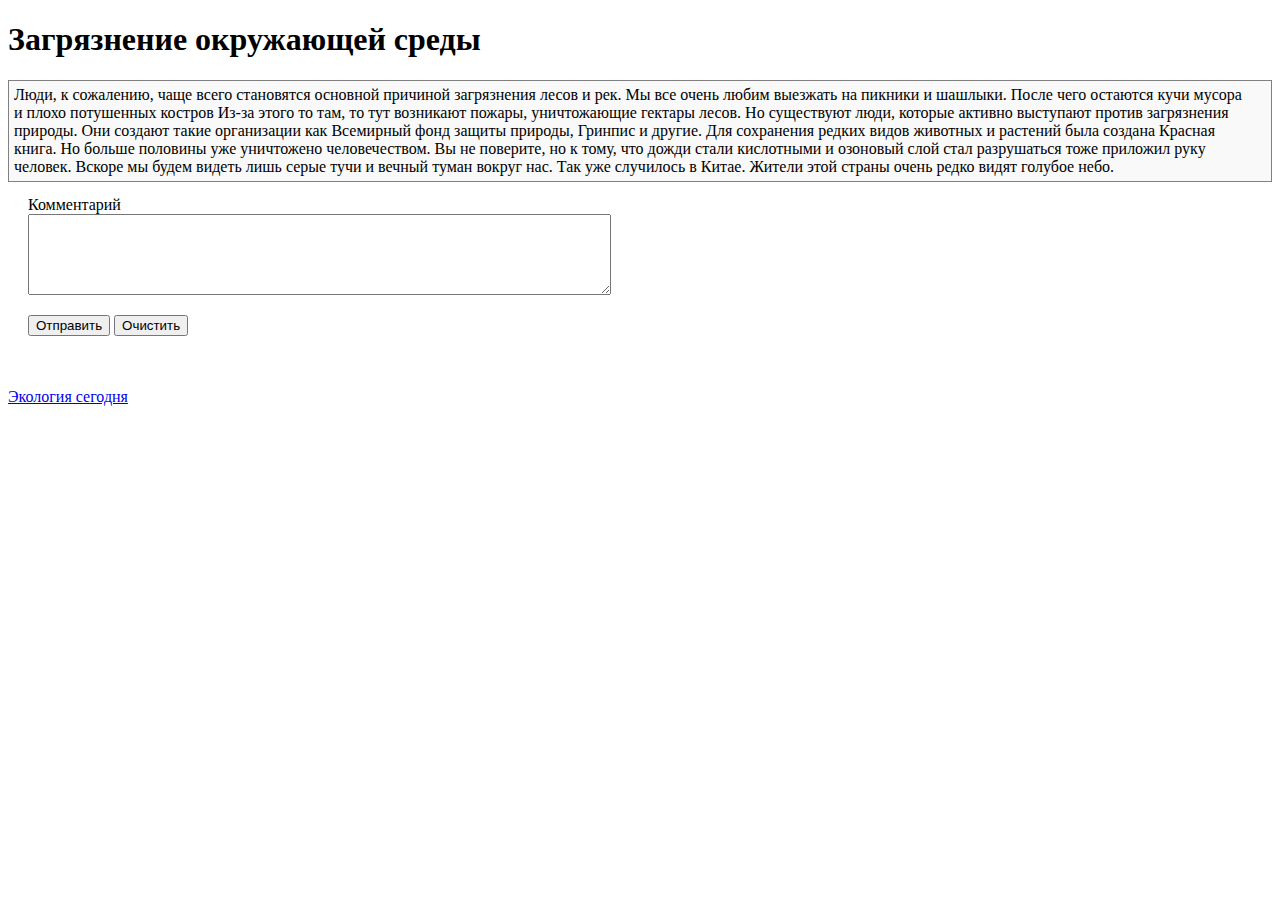
==== second.html @ e5cd2460 "Update second.html" ====
<!DOCTYPE html>
<html lang="en">
<head>
  <meta charset="UTF-8">
  <title>Second</title>
  <style type="text/css">
   .block1 { 
    background: #f9f9f9;
    padding: 5px;
    padding-right: 20px; 
    border: solid 1px grey; 
    float: left;
   }
   .block2{
  border-radius: 5px;
  padding: 20px;
  padding-top: 100px;  
  width: 400px;  
  }
  </style> 
</head>
<body>
  <h1>Загрязнение окружающей среды</h1>
  <div class="block1">Люди, к сожалению, чаще всего становятся основной причиной загрязнения лесов и рек. Мы все очень любим выезжать на пикники и шашлыки. После чего остаются кучи мусора и плохо потушенных костров Из-за этого то там, то тут возникают пожары, уничтожающие гектары лесов. Но существуют люди, которые активно выступают против загрязнения природы. Они создают такие организации как Всемирный фонд защиты природы, Гринпис и другие. Для сохранения редких видов животных и растений была создана Красная книга. Но больше половины уже уничтожено человечеством. Вы не поверите, но к тому, что дожди стали кислотными и озоновый слой стал разрушаться тоже приложил руку человек. Вскоре мы будем видеть лишь серые тучи и вечный туман вокруг нас. Так уже случилось в Китае. Жители этой страны очень редко видят голубое небо.
  </div>
  <div class="block2">
  <form>   
  <p>Комментарий<Br>
   <textarea name="comment" cols="70" rows="5"></textarea></p>
   <p><input type="submit" value="Отправить">
   <input type="reset" value="Очистить"></p>
 </form>
 </div>
  <p><a href="index.html">Экология сегодня</a></p>
</body>
</html>
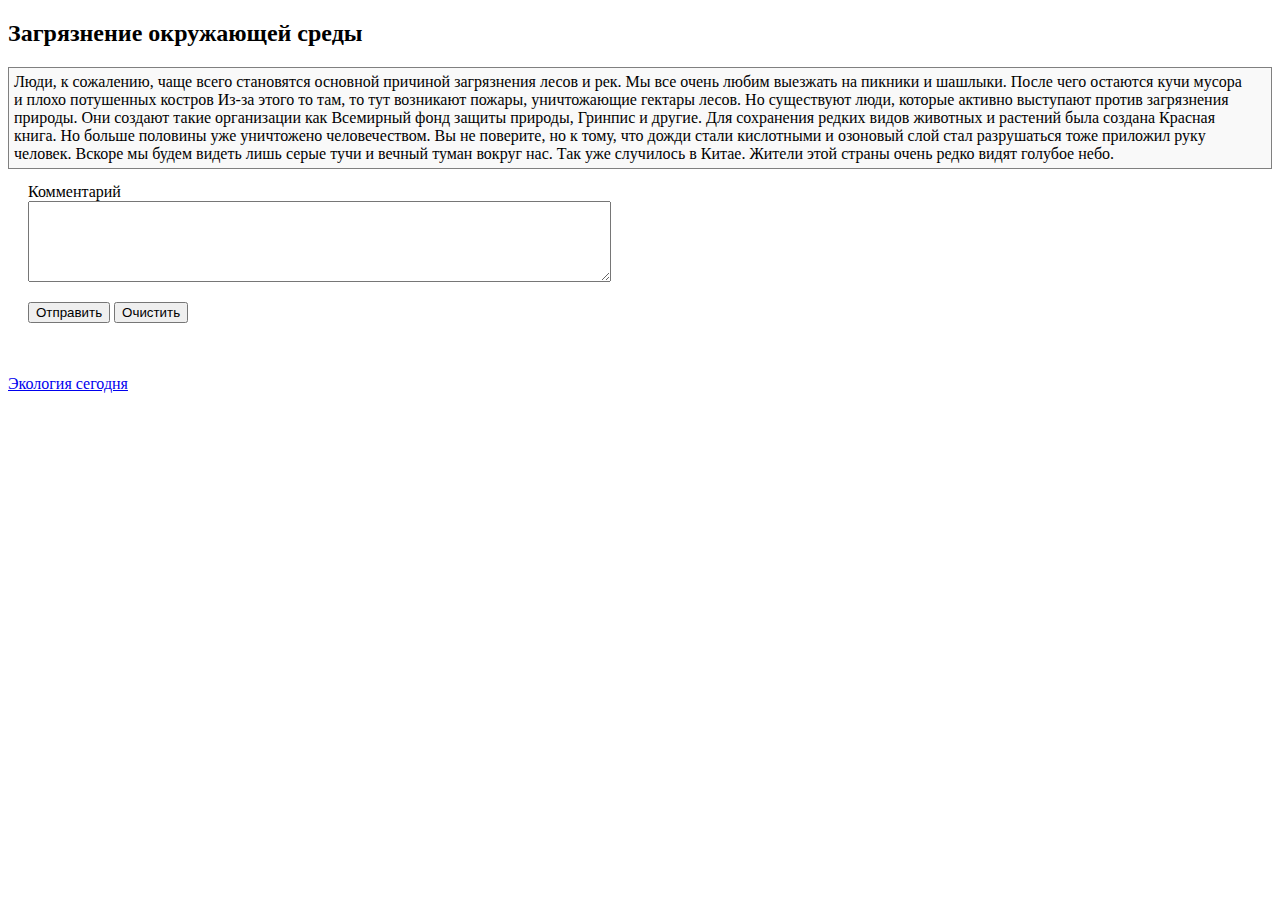
==== commit 31b11dd1: "Update second.html" ====
--- a/second.html
+++ b/second.html
@@ -20,7 +20,7 @@
   </style> 
 </head>
 <body>
-  <h1>Загрязнение окружающей среды</h1>
+  <h2>Загрязнение окружающей среды</h2>
   <div class="block1">Люди, к сожалению, чаще всего становятся основной причиной загрязнения лесов и рек. Мы все очень любим выезжать на пикники и шашлыки. После чего остаются кучи мусора и плохо потушенных костров Из-за этого то там, то тут возникают пожары, уничтожающие гектары лесов. Но существуют люди, которые активно выступают против загрязнения природы. Они создают такие организации как Всемирный фонд защиты природы, Гринпис и другие. Для сохранения редких видов животных и растений была создана Красная книга. Но больше половины уже уничтожено человечеством. Вы не поверите, но к тому, что дожди стали кислотными и озоновый слой стал разрушаться тоже приложил руку человек. Вскоре мы будем видеть лишь серые тучи и вечный туман вокруг нас. Так уже случилось в Китае. Жители этой страны очень редко видят голубое небо.
   </div>
   <div class="block2">
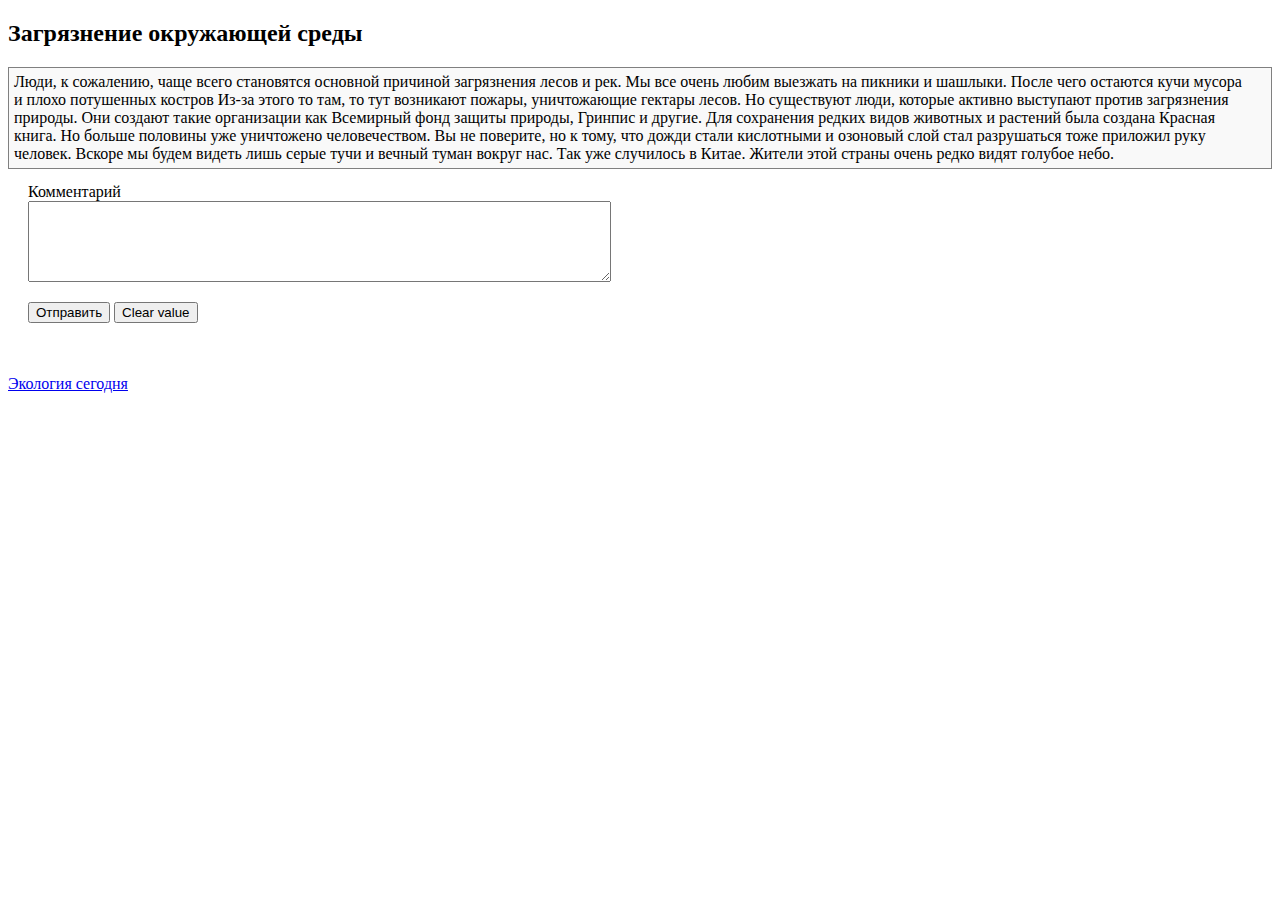
==== commit 391335ec: "Update second.html" ====
--- a/second.html
+++ b/second.html
@@ -26,11 +26,17 @@
   <div class="block2">
   <form>   
   <p>Комментарий<Br>
-   <textarea name="comment" cols="70" rows="5"></textarea></p>
-   <p><input type="submit" value="Отправить">
-   <input type="reset" value="Очистить"></p>
- </form>
+     <textarea id="message" name="message" cols="70" rows="5"></textarea></p>
+     <p><input type="submit" value="Отправить">
+     <button id="btn">Clear value</button></p>
+  </form>
  </div>
   <p><a href="index.html">Экология сегодня</a></p>
 </body>
+  <script>
+    function ClearFunction() {
+    const textarea = document.getElementById('message');
+    textarea.value = '';
+    }
+  </script> 
 </html>
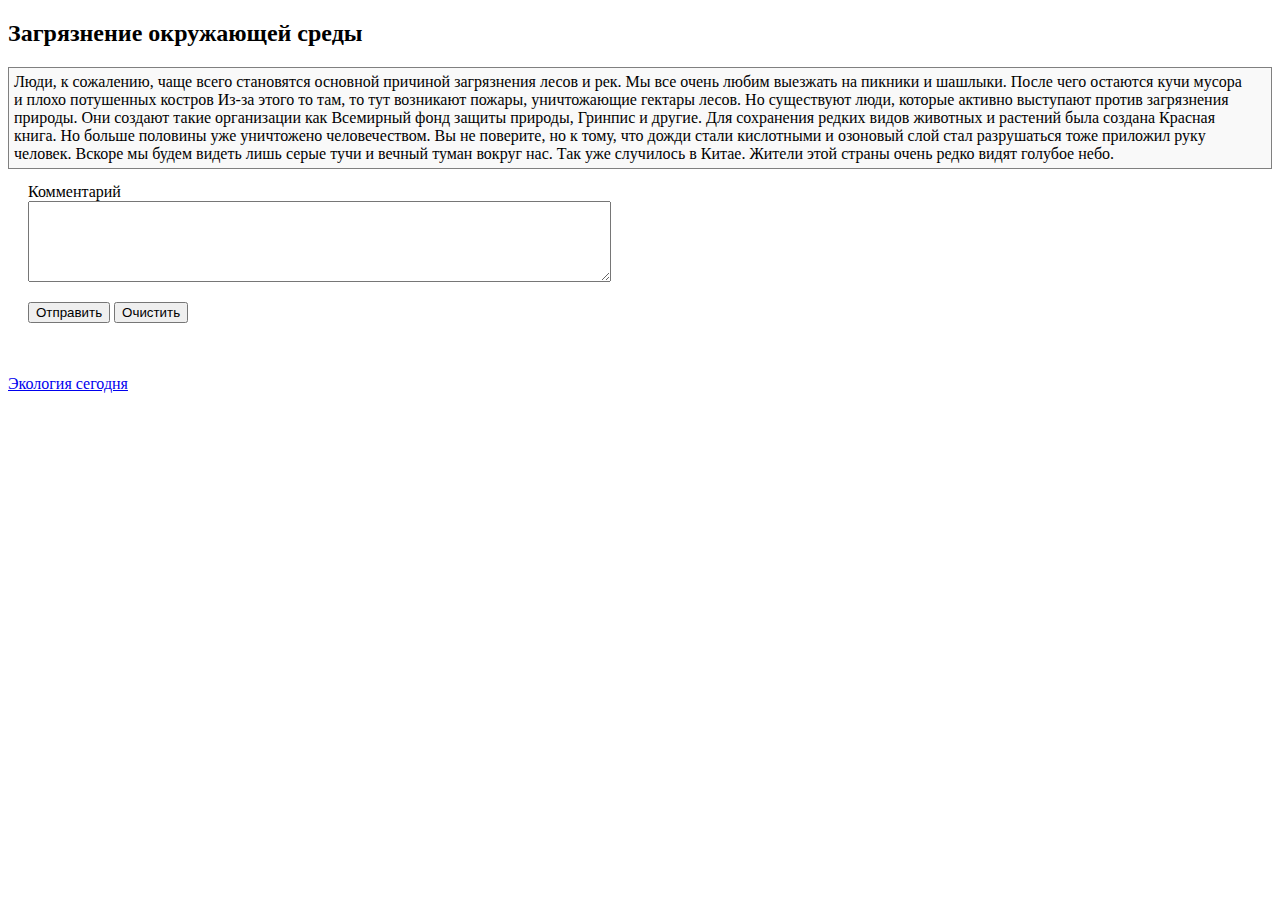
==== commit e8c0a19b: "Update second.html" ====
--- a/second.html
+++ b/second.html
@@ -28,7 +28,7 @@
   <p>Комментарий<Br>
      <textarea id="message" name="message" cols="70" rows="5"></textarea></p>
      <p><input type="submit" value="Отправить">
-     <button id="btn">Clear value</button></p>
+     <button id="btn" onclick="ClearFunction()">Очистить</button></p>
   </form>
  </div>
   <p><a href="index.html">Экология сегодня</a></p>
